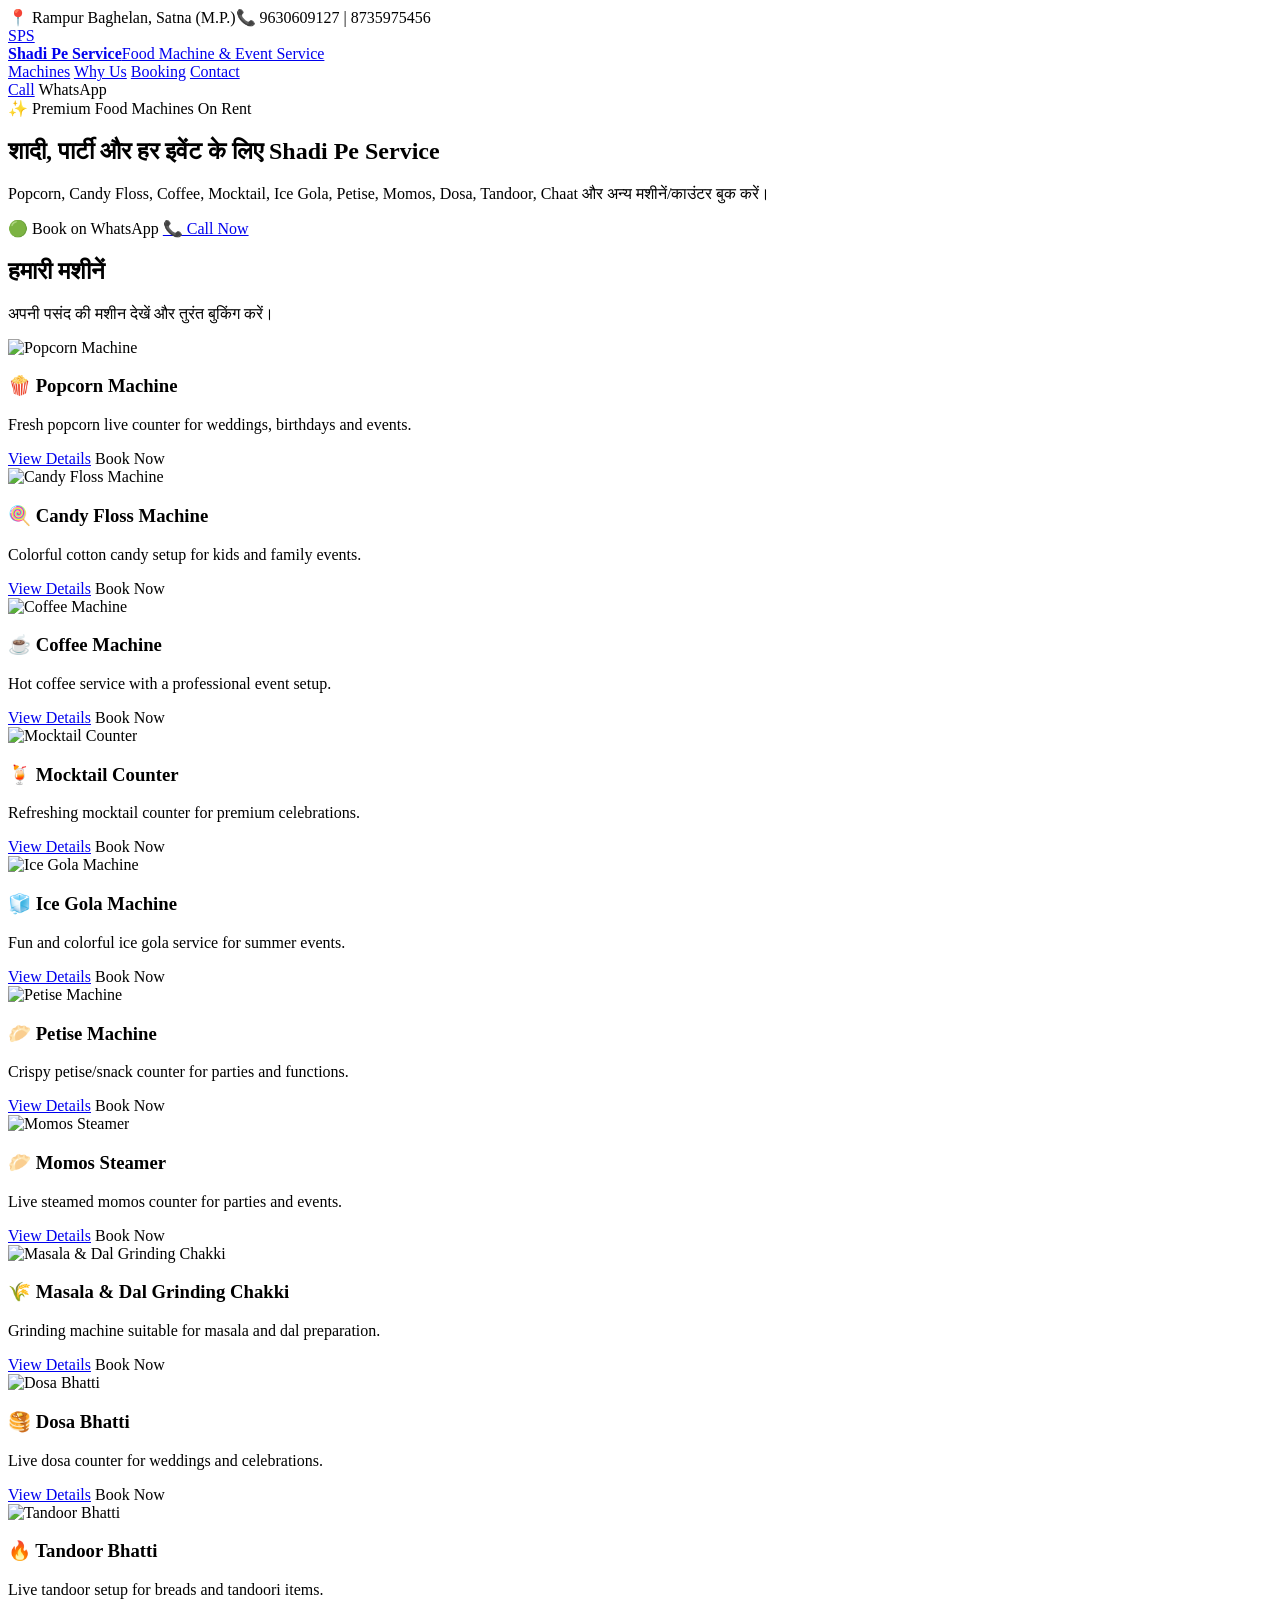
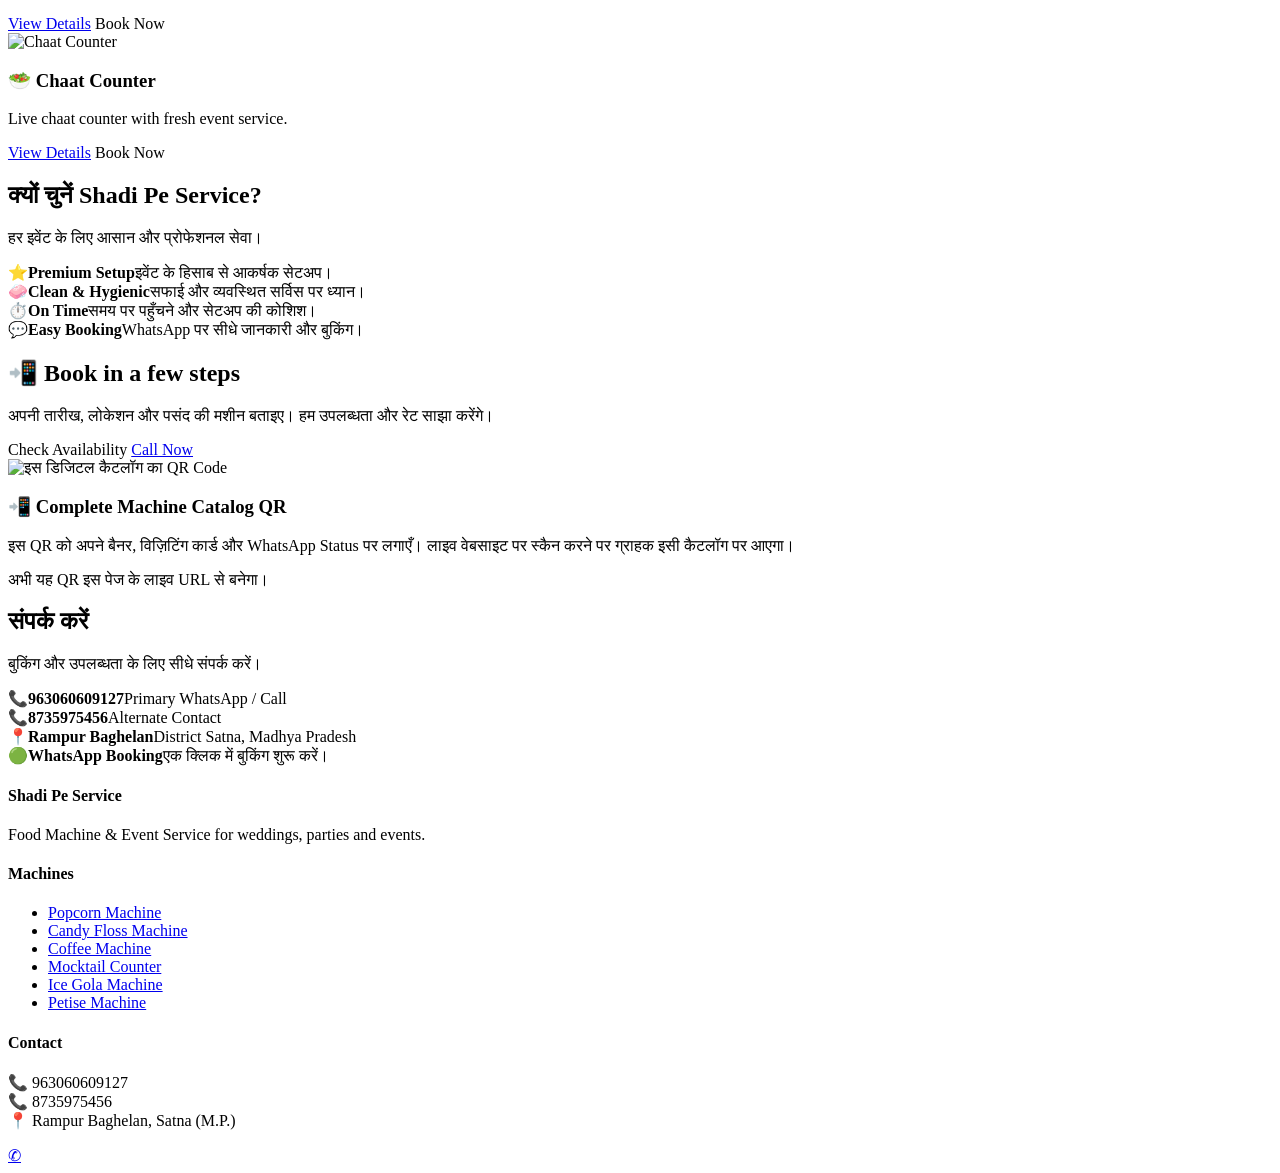
==== index-old.html @ e6303f3d "Rename index.html to index-old.html" ====
<!DOCTYPE html>
<html lang="hi">
<head>
<meta charset="UTF-8">
<meta name="viewport" content="width=device-width, initial-scale=1.0">
<title>Shadi Pe Service | Food Machine & Event Service</title>
<meta name="description" content="Shadi Pe Service – Food Machine & Event Service in Rampur Baghelan, Satna.">
<link rel="stylesheet" href="style.css">
</head>
<body>
<div class="topbar"><div class="container"><span>📍 Rampur Baghelan, Satna (M.P.)</span><span>📞 9630609127 | 8735975456</span></div></div>
<header>
  <div class="container nav">
    <a class="brand" href="index.html">
      <div class="logo-mark">SPS</div>
      <div><strong>Shadi Pe Service</strong><span>Food Machine & Event Service</span></div>
    </a>
    <nav class="navlinks">
      <a href="#machines">Machines</a>
      <a href="#why">Why Us</a>
      <a href="#booking">Booking</a>
      <a href="#contact">Contact</a>
    </nav>
    <div class="actions">
      <a class="btn btn-outline" href="tel:+918735975456">Call</a>
      <a class="btn btn-primary" data-wa="नमस्ते, मुझे Shadi Pe Service की मशीनों की बुकिंग और उपलब्धता की जानकारी चाहिए।">WhatsApp</a>
    </div>
  </div>
</header>

<section class="hero">
  <div class="container hero-inner">
    <div class="kicker">✨ Premium Food Machines On Rent</div>
    <h1>शादी, पार्टी और हर इवेंट के लिए <span class="gold">Shadi Pe Service</span></h1>
    <p>Popcorn, Candy Floss, Coffee, Mocktail, Ice Gola, Petise, Momos, Dosa, Tandoor, Chaat और अन्य मशीनें/काउंटर बुक करें।</p>
    <div class="cta">
      <a class="btn btn-primary" data-wa="नमस्ते, मुझे Shadi Pe Service की मशीनों की उपलब्धता और रेट की जानकारी चाहिए।">🟢 Book on WhatsApp</a>
      <a class="btn btn-dark" href="tel:+919630609127">📞 Call Now</a>
    </div>
  </div>
</section>

<section class="section" id="machines">
  <div class="container">
    <div class="section-head">
      <div><h2>हमारी मशीनें</h2><p>अपनी पसंद की मशीन देखें और तुरंत बुकिंग करें।</p></div>
    </div>
    <div class="grid">
      
      <article class="card">
        <img class="photo" src="images/popcorn.jpg" alt="Popcorn Machine">
        <div class="card-body">
          <h3>🍿 Popcorn Machine</h3>
          <p>Fresh popcorn live counter for weddings, birthdays and events.</p>
          <div class="card-footer">
            <a class="btn btn-dark" href="pages/popcorn.html">View Details</a>
            <a class="btn btn-primary" data-wa="नमस्ते, मुझे Popcorn Machine की उपलब्धता और रेट की जानकारी चाहिए।">Book Now</a>
          </div>
        </div>
      </article>
      
      <article class="card">
        <img class="photo" src="images/candyfloss.jpg" alt="Candy Floss Machine">
        <div class="card-body">
          <h3>🍭 Candy Floss Machine</h3>
          <p>Colorful cotton candy setup for kids and family events.</p>
          <div class="card-footer">
            <a class="btn btn-dark" href="pages/candyfloss.html">View Details</a>
            <a class="btn btn-primary" data-wa="नमस्ते, मुझे Candy Floss Machine की उपलब्धता और रेट की जानकारी चाहिए।">Book Now</a>
          </div>
        </div>
      </article>
      
      <article class="card">
        <img class="photo" src="images/coffee.jpg" alt="Coffee Machine">
        <div class="card-body">
          <h3>☕ Coffee Machine</h3>
          <p>Hot coffee service with a professional event setup.</p>
          <div class="card-footer">
            <a class="btn btn-dark" href="pages/coffee.html">View Details</a>
            <a class="btn btn-primary" data-wa="नमस्ते, मुझे Coffee Machine की उपलब्धता और रेट की जानकारी चाहिए।">Book Now</a>
          </div>
        </div>
      </article>
      
      <article class="card">
        <img class="photo" src="images/mocktail.jpg" alt="Mocktail Counter">
        <div class="card-body">
          <h3>🍹 Mocktail Counter</h3>
          <p>Refreshing mocktail counter for premium celebrations.</p>
          <div class="card-footer">
            <a class="btn btn-dark" href="pages/mocktail.html">View Details</a>
            <a class="btn btn-primary" data-wa="नमस्ते, मुझे Mocktail Counter की उपलब्धता और रेट की जानकारी चाहिए।">Book Now</a>
          </div>
        </div>
      </article>
      
      <article class="card">
        <img class="photo" src="images/icegola.jpg" alt="Ice Gola Machine">
        <div class="card-body">
          <h3>🧊 Ice Gola Machine</h3>
          <p>Fun and colorful ice gola service for summer events.</p>
          <div class="card-footer">
            <a class="btn btn-dark" href="pages/icegola.html">View Details</a>
            <a class="btn btn-primary" data-wa="नमस्ते, मुझे Ice Gola Machine की उपलब्धता और रेट की जानकारी चाहिए।">Book Now</a>
          </div>
        </div>
      </article>
      
      <article class="card">
        <img class="photo" src="images/petise.jpg" alt="Petise Machine">
        <div class="card-body">
          <h3>🥟 Petise Machine</h3>
          <p>Crispy petise/snack counter for parties and functions.</p>
          <div class="card-footer">
            <a class="btn btn-dark" href="pages/petise.html">View Details</a>
            <a class="btn btn-primary" data-wa="नमस्ते, मुझे Petise Machine की उपलब्धता और रेट की जानकारी चाहिए।">Book Now</a>
          </div>
        </div>
      </article>
      
      <article class="card">
        <img class="photo" src="images/momos.jpg" alt="Momos Steamer">
        <div class="card-body">
          <h3>🥟 Momos Steamer</h3>
          <p>Live steamed momos counter for parties and events.</p>
          <div class="card-footer">
            <a class="btn btn-dark" href="pages/momos.html">View Details</a>
            <a class="btn btn-primary" data-wa="नमस्ते, मुझे Momos Steamer की उपलब्धता और रेट की जानकारी चाहिए।">Book Now</a>
          </div>
        </div>
      </article>
      
      <article class="card">
        <img class="photo" src="images/chakki.jpg" alt="Masala & Dal Grinding Chakki">
        <div class="card-body">
          <h3>🌾 Masala & Dal Grinding Chakki</h3>
          <p>Grinding machine suitable for masala and dal preparation.</p>
          <div class="card-footer">
            <a class="btn btn-dark" href="pages/chakki.html">View Details</a>
            <a class="btn btn-primary" data-wa="नमस्ते, मुझे Masala & Dal Grinding Chakki की उपलब्धता और रेट की जानकारी चाहिए।">Book Now</a>
          </div>
        </div>
      </article>
      
      <article class="card">
        <img class="photo" src="images/dosa.jpg" alt="Dosa Bhatti">
        <div class="card-body">
          <h3>🥞 Dosa Bhatti</h3>
          <p>Live dosa counter for weddings and celebrations.</p>
          <div class="card-footer">
            <a class="btn btn-dark" href="pages/dosa.html">View Details</a>
            <a class="btn btn-primary" data-wa="नमस्ते, मुझे Dosa Bhatti की उपलब्धता और रेट की जानकारी चाहिए।">Book Now</a>
          </div>
        </div>
      </article>
      
      <article class="card">
        <img class="photo" src="images/tandoor.jpg" alt="Tandoor Bhatti">
        <div class="card-body">
          <h3>🔥 Tandoor Bhatti</h3>
          <p>Live tandoor setup for breads and tandoori items.</p>
          <div class="card-footer">
            <a class="btn btn-dark" href="pages/tandoor.html">View Details</a>
            <a class="btn btn-primary" data-wa="नमस्ते, मुझे Tandoor Bhatti की उपलब्धता और रेट की जानकारी चाहिए।">Book Now</a>
          </div>
        </div>
      </article>
      
      <article class="card">
        <img class="photo" src="images/chaat.jpg" alt="Chaat Counter">
        <div class="card-body">
          <h3>🥗 Chaat Counter</h3>
          <p>Live chaat counter with fresh event service.</p>
          <div class="card-footer">
            <a class="btn btn-dark" href="pages/chaat.html">View Details</a>
            <a class="btn btn-primary" data-wa="नमस्ते, मुझे Chaat Counter की उपलब्धता और रेट की जानकारी चाहिए।">Book Now</a>
          </div>
        </div>
      </article>
      
    </div>
  </div>
</section>

<section class="section alt" id="why">
  <div class="container">
    <div class="section-head"><div><h2>क्यों चुनें Shadi Pe Service?</h2><p>हर इवेंट के लिए आसान और प्रोफेशनल सेवा।</p></div></div>
    <div class="features">
      <div class="feature">⭐<strong>Premium Setup</strong><span>इवेंट के हिसाब से आकर्षक सेटअप।</span></div>
      <div class="feature">🧼<strong>Clean & Hygienic</strong><span>सफाई और व्यवस्थित सर्विस पर ध्यान।</span></div>
      <div class="feature">⏱️<strong>On Time</strong><span>समय पर पहुँचने और सेटअप की कोशिश।</span></div>
      <div class="feature">💬<strong>Easy Booking</strong><span>WhatsApp पर सीधे जानकारी और बुकिंग।</span></div>
    </div>
  </div>
</section>

<section class="section" id="booking">
  <div class="container">
    <div class="booking">
      <h2>📲 Book in a few steps</h2>
      <p>अपनी तारीख, लोकेशन और पसंद की मशीन बताइए। हम उपलब्धता और रेट साझा करेंगे।</p>
      <div class="actions">
        <a class="btn btn-primary" data-wa="नमस्ते, मुझे Shadi Pe Service की मशीनों की बुकिंग करनी है। कृपया उपलब्धता और रेट बताइए।">Check Availability</a>
        <a class="btn btn-dark" href="tel:+919630609127">Call Now</a>
      </div>
    </div>

    <div class="qr-card">
      <img id="catalogQr" alt="इस डिजिटल कैटलॉग का QR Code">
      <div>
        <h3>📲 Complete Machine Catalog QR</h3>
        <p>इस QR को अपने बैनर, विज़िटिंग कार्ड और WhatsApp Status पर लगाएँ। लाइव वेबसाइट पर स्कैन करने पर ग्राहक इसी कैटलॉग पर आएगा।</p>
        <p class="small">अभी यह QR इस पेज के लाइव URL से बनेगा।</p>
      </div>
    </div>
  </div>
</section>

<section class="section alt" id="contact">
  <div class="container">
    <div class="section-head"><div><h2>संपर्क करें</h2><p>बुकिंग और उपलब्धता के लिए सीधे संपर्क करें।</p></div></div>
    <div class="features">
      <div class="feature">📞<strong>963060609127</strong><span>Primary WhatsApp / Call</span></div>
      <div class="feature">📞<strong>8735975456</strong><span>Alternate Contact</span></div>
      <div class="feature">📍<strong>Rampur Baghelan</strong><span>District Satna, Madhya Pradesh</span></div>
      <div class="feature">🟢<strong>WhatsApp Booking</strong><span>एक क्लिक में बुकिंग शुरू करें।</span></div>
    </div>
  </div>
</section>

<footer>
  <div class="container footer-grid">
    <div><h4>Shadi Pe Service</h4><p>Food Machine & Event Service for weddings, parties and events.</p></div>
    <div><h4>Machines</h4><ul><li><a href="pages/popcorn.html">Popcorn Machine</a></li><li><a href="pages/candyfloss.html">Candy Floss Machine</a></li><li><a href="pages/coffee.html">Coffee Machine</a></li><li><a href="pages/mocktail.html">Mocktail Counter</a></li><li><a href="pages/icegola.html">Ice Gola Machine</a></li><li><a href="pages/petise.html">Petise Machine</a></li></ul></div>
    <div><h4>Contact</h4><p>📞 963060609127<br>📞 8735975456<br>📍 Rampur Baghelan, Satna (M.P.)</p></div>
  </div>
</footer>

<a class="float-wa" href="#" data-wa="नमस्ते, मुझे Shadi Pe Service की मशीनों की उपलब्धता और बुकिंग की जानकारी चाहिए।" aria-label="WhatsApp">✆</a>
<script src="script.js"></script>
</body>
</html>
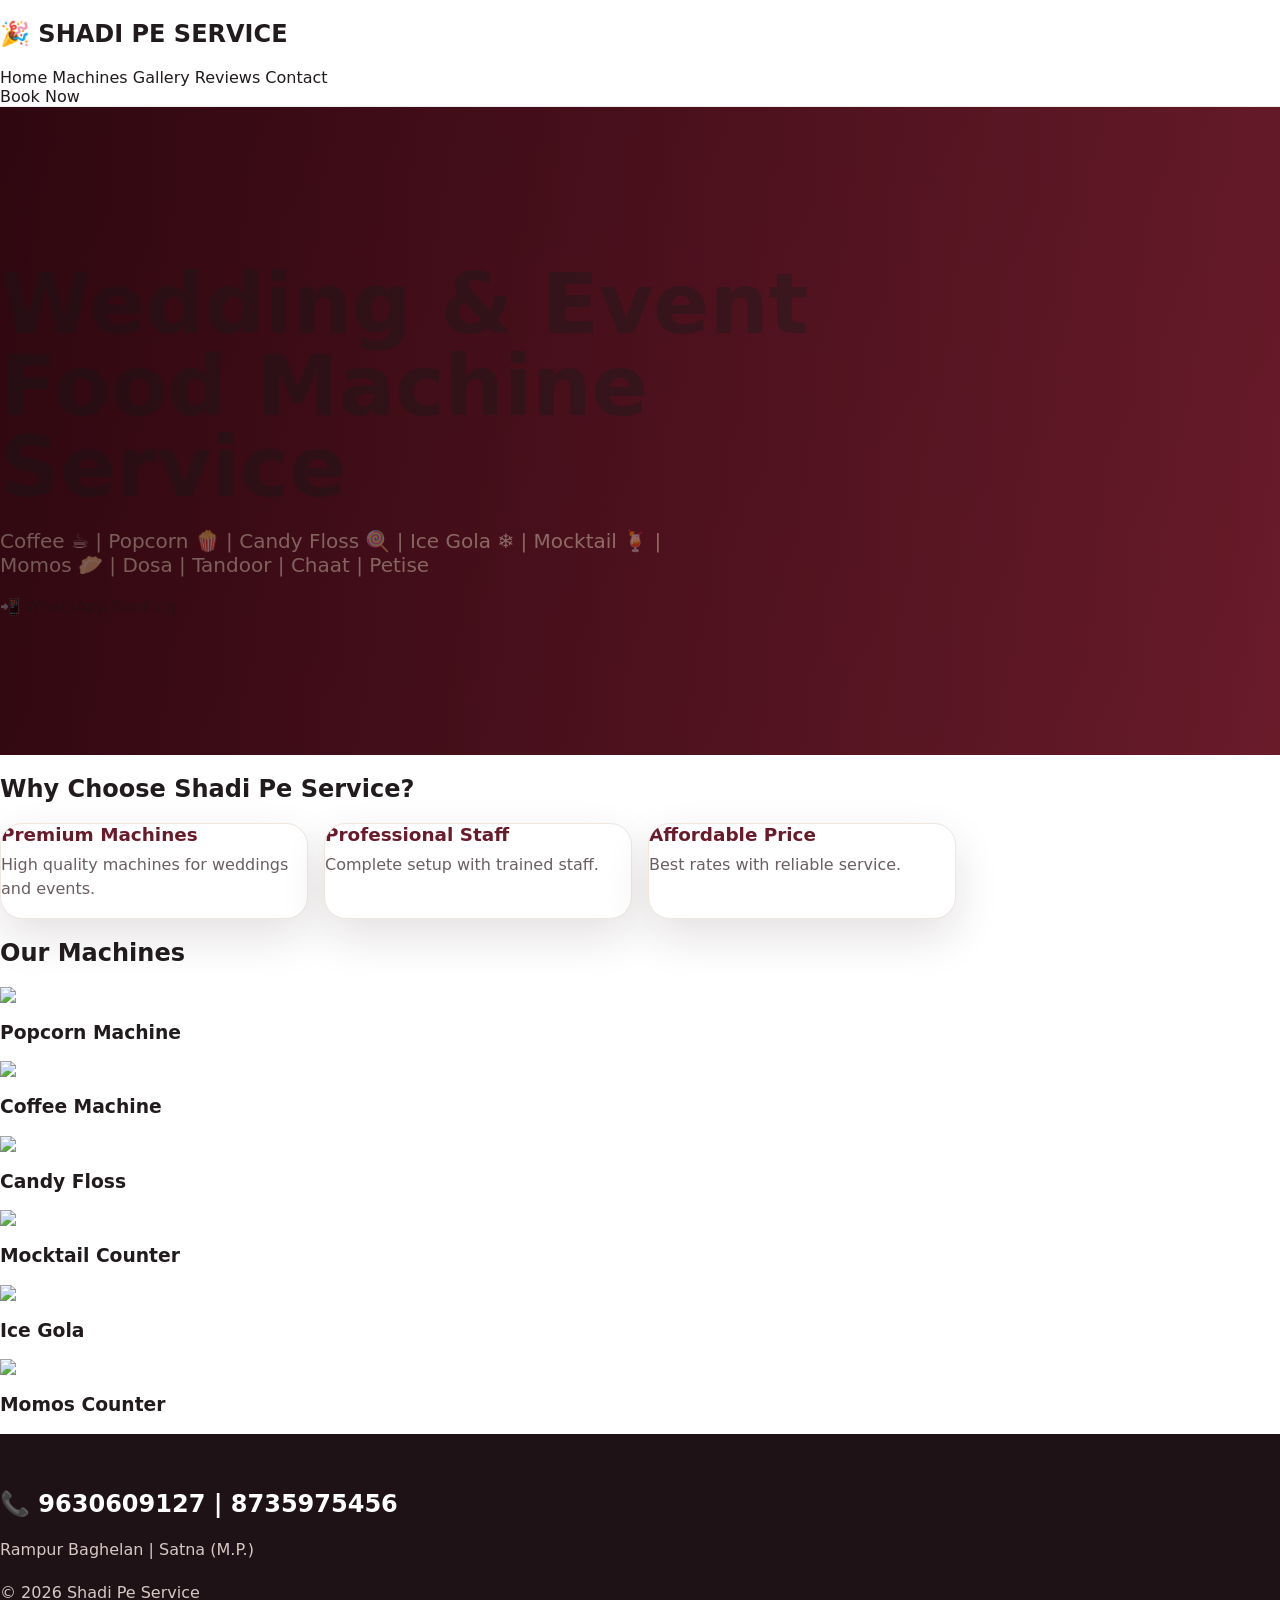
==== commit 5734b4f3: "Rename index.html to index-old.html" ====
--- a/index-old.html
+++ b/index-old.html
@@ -1,243 +1,141 @@
 <!DOCTYPE html>
 <html lang="hi">
 <head>
-<meta charset="UTF-8">
-<meta name="viewport" content="width=device-width, initial-scale=1.0">
-<title>Shadi Pe Service | Food Machine & Event Service</title>
-<meta name="description" content="Shadi Pe Service – Food Machine & Event Service in Rampur Baghelan, Satna.">
-<link rel="stylesheet" href="style.css">
+  <meta charset="UTF-8">
+  <meta name="viewport" content="width=device-width, initial-scale=1.0">
+  <title>Shadi Pe Service | Food Machine & Event Service</title>
+
+  <link rel="stylesheet" href="style.css">
+
+  <link rel="preconnect" href="https://fonts.googleapis.com">
+  <link rel="preconnect" href="https://fonts.gstatic.com" crossorigin>
+  <link href="https://fonts.googleapis.com/css2?family=Poppins:wght@300;400;600;700&display=swap" rel="stylesheet">
 </head>
+
 <body>
-<div class="topbar"><div class="container"><span>📍 Rampur Baghelan, Satna (M.P.)</span><span>📞 9630609127 | 8735975456</span></div></div>
-<header>
-  <div class="container nav">
-    <a class="brand" href="index.html">
-      <div class="logo-mark">SPS</div>
-      <div><strong>Shadi Pe Service</strong><span>Food Machine & Event Service</span></div>
-    </a>
-    <nav class="navlinks">
-      <a href="#machines">Machines</a>
-      <a href="#why">Why Us</a>
-      <a href="#booking">Booking</a>
-      <a href="#contact">Contact</a>
-    </nav>
-    <div class="actions">
-      <a class="btn btn-outline" href="tel:+918735975456">Call</a>
-      <a class="btn btn-primary" data-wa="नमस्ते, मुझे Shadi Pe Service की मशीनों की बुकिंग और उपलब्धता की जानकारी चाहिए।">WhatsApp</a>
-    </div>
-  </div>
+
+<header class="header">
+
+<div class="logo">
+    <h2>🎉 SHADI PE SERVICE</h2>
+</div>
+
+<nav>
+
+<a href="#home">Home</a>
+<a href="#machines">Machines</a>
+<a href="#gallery">Gallery</a>
+<a href="#reviews">Reviews</a>
+<a href="#contact">Contact</a>
+
+</nav>
+
+<a href="https://wa.me/919630609127" class="book-btn">
+Book Now
+</a>
+
 </header>
 
-<section class="hero">
-  <div class="container hero-inner">
-    <div class="kicker">✨ Premium Food Machines On Rent</div>
-    <h1>शादी, पार्टी और हर इवेंट के लिए <span class="gold">Shadi Pe Service</span></h1>
-    <p>Popcorn, Candy Floss, Coffee, Mocktail, Ice Gola, Petise, Momos, Dosa, Tandoor, Chaat और अन्य मशीनें/काउंटर बुक करें।</p>
-    <div class="cta">
-      <a class="btn btn-primary" data-wa="नमस्ते, मुझे Shadi Pe Service की मशीनों की उपलब्धता और रेट की जानकारी चाहिए।">🟢 Book on WhatsApp</a>
-      <a class="btn btn-dark" href="tel:+919630609127">📞 Call Now</a>
-    </div>
-  </div>
+<section class="hero" id="home">
+
+<div class="overlay">
+
+<h1>
+Wedding & Event Food Machine Service
+</h1>
+
+<p>
+
+Coffee ☕ | Popcorn 🍿 | Candy Floss 🍭 | Ice Gola ❄️ | Mocktail 🍹 | Momos 🥟 | Dosa | Tandoor | Chaat | Petise
+
+</p>
+
+<a href="https://wa.me/919630609127" class="hero-btn">
+
+📲 WhatsApp Booking
+
+</a>
+
+</div>
+
 </section>
 
-<section class="section" id="machines">
-  <div class="container">
-    <div class="section-head">
-      <div><h2>हमारी मशीनें</h2><p>अपनी पसंद की मशीन देखें और तुरंत बुकिंग करें।</p></div>
-    </div>
-    <div class="grid">
-      
-      <article class="card">
-        <img class="photo" src="images/popcorn.jpg" alt="Popcorn Machine">
-        <div class="card-body">
-          <h3>🍿 Popcorn Machine</h3>
-          <p>Fresh popcorn live counter for weddings, birthdays and events.</p>
-          <div class="card-footer">
-            <a class="btn btn-dark" href="pages/popcorn.html">View Details</a>
-            <a class="btn btn-primary" data-wa="नमस्ते, मुझे Popcorn Machine की उपलब्धता और रेट की जानकारी चाहिए।">Book Now</a>
-          </div>
-        </div>
-      </article>
-      
-      <article class="card">
-        <img class="photo" src="images/candyfloss.jpg" alt="Candy Floss Machine">
-        <div class="card-body">
-          <h3>🍭 Candy Floss Machine</h3>
-          <p>Colorful cotton candy setup for kids and family events.</p>
-          <div class="card-footer">
-            <a class="btn btn-dark" href="pages/candyfloss.html">View Details</a>
-            <a class="btn btn-primary" data-wa="नमस्ते, मुझे Candy Floss Machine की उपलब्धता और रेट की जानकारी चाहिए।">Book Now</a>
-          </div>
-        </div>
-      </article>
-      
-      <article class="card">
-        <img class="photo" src="images/coffee.jpg" alt="Coffee Machine">
-        <div class="card-body">
-          <h3>☕ Coffee Machine</h3>
-          <p>Hot coffee service with a professional event setup.</p>
-          <div class="card-footer">
-            <a class="btn btn-dark" href="pages/coffee.html">View Details</a>
-            <a class="btn btn-primary" data-wa="नमस्ते, मुझे Coffee Machine की उपलब्धता और रेट की जानकारी चाहिए।">Book Now</a>
-          </div>
-        </div>
-      </article>
-      
-      <article class="card">
-        <img class="photo" src="images/mocktail.jpg" alt="Mocktail Counter">
-        <div class="card-body">
-          <h3>🍹 Mocktail Counter</h3>
-          <p>Refreshing mocktail counter for premium celebrations.</p>
-          <div class="card-footer">
-            <a class="btn btn-dark" href="pages/mocktail.html">View Details</a>
-            <a class="btn btn-primary" data-wa="नमस्ते, मुझे Mocktail Counter की उपलब्धता और रेट की जानकारी चाहिए।">Book Now</a>
-          </div>
-        </div>
-      </article>
-      
-      <article class="card">
-        <img class="photo" src="images/icegola.jpg" alt="Ice Gola Machine">
-        <div class="card-body">
-          <h3>🧊 Ice Gola Machine</h3>
-          <p>Fun and colorful ice gola service for summer events.</p>
-          <div class="card-footer">
-            <a class="btn btn-dark" href="pages/icegola.html">View Details</a>
-            <a class="btn btn-primary" data-wa="नमस्ते, मुझे Ice Gola Machine की उपलब्धता और रेट की जानकारी चाहिए।">Book Now</a>
-          </div>
-        </div>
-      </article>
-      
-      <article class="card">
-        <img class="photo" src="images/petise.jpg" alt="Petise Machine">
-        <div class="card-body">
-          <h3>🥟 Petise Machine</h3>
-          <p>Crispy petise/snack counter for parties and functions.</p>
-          <div class="card-footer">
-            <a class="btn btn-dark" href="pages/petise.html">View Details</a>
-            <a class="btn btn-primary" data-wa="नमस्ते, मुझे Petise Machine की उपलब्धता और रेट की जानकारी चाहिए।">Book Now</a>
-          </div>
-        </div>
-      </article>
-      
-      <article class="card">
-        <img class="photo" src="images/momos.jpg" alt="Momos Steamer">
-        <div class="card-body">
-          <h3>🥟 Momos Steamer</h3>
-          <p>Live steamed momos counter for parties and events.</p>
-          <div class="card-footer">
-            <a class="btn btn-dark" href="pages/momos.html">View Details</a>
-            <a class="btn btn-primary" data-wa="नमस्ते, मुझे Momos Steamer की उपलब्धता और रेट की जानकारी चाहिए।">Book Now</a>
-          </div>
-        </div>
-      </article>
-      
-      <article class="card">
-        <img class="photo" src="images/chakki.jpg" alt="Masala & Dal Grinding Chakki">
-        <div class="card-body">
-          <h3>🌾 Masala & Dal Grinding Chakki</h3>
-          <p>Grinding machine suitable for masala and dal preparation.</p>
-          <div class="card-footer">
-            <a class="btn btn-dark" href="pages/chakki.html">View Details</a>
-            <a class="btn btn-primary" data-wa="नमस्ते, मुझे Masala & Dal Grinding Chakki की उपलब्धता और रेट की जानकारी चाहिए।">Book Now</a>
-          </div>
-        </div>
-      </article>
-      
-      <article class="card">
-        <img class="photo" src="images/dosa.jpg" alt="Dosa Bhatti">
-        <div class="card-body">
-          <h3>🥞 Dosa Bhatti</h3>
-          <p>Live dosa counter for weddings and celebrations.</p>
-          <div class="card-footer">
-            <a class="btn btn-dark" href="pages/dosa.html">View Details</a>
-            <a class="btn btn-primary" data-wa="नमस्ते, मुझे Dosa Bhatti की उपलब्धता और रेट की जानकारी चाहिए।">Book Now</a>
-          </div>
-        </div>
-      </article>
-      
-      <article class="card">
-        <img class="photo" src="images/tandoor.jpg" alt="Tandoor Bhatti">
-        <div class="card-body">
-          <h3>🔥 Tandoor Bhatti</h3>
-          <p>Live tandoor setup for breads and tandoori items.</p>
-          <div class="card-footer">
-            <a class="btn btn-dark" href="pages/tandoor.html">View Details</a>
-            <a class="btn btn-primary" data-wa="नमस्ते, मुझे Tandoor Bhatti की उपलब्धता और रेट की जानकारी चाहिए।">Book Now</a>
-          </div>
-        </div>
-      </article>
-      
-      <article class="card">
-        <img class="photo" src="images/chaat.jpg" alt="Chaat Counter">
-        <div class="card-body">
-          <h3>🥗 Chaat Counter</h3>
-          <p>Live chaat counter with fresh event service.</p>
-          <div class="card-footer">
-            <a class="btn btn-dark" href="pages/chaat.html">View Details</a>
-            <a class="btn btn-primary" data-wa="नमस्ते, मुझे Chaat Counter की उपलब्धता और रेट की जानकारी चाहिए।">Book Now</a>
-          </div>
-        </div>
-      </article>
-      
-    </div>
-  </div>
+<section class="about">
+
+<h2>Why Choose Shadi Pe Service?</h2>
+
+<div class="features">
+
+<div class="card">
+<h3>Premium Machines</h3>
+<p>High quality machines for weddings and events.</p>
+</div>
+
+<div class="card">
+<h3>Professional Staff</h3>
+<p>Complete setup with trained staff.</p>
+</div>
+
+<div class="card">
+<h3>Affordable Price</h3>
+<p>Best rates with reliable service.</p>
+</div>
+
+</div>
+
 </section>
 
-<section class="section alt" id="why">
-  <div class="container">
-    <div class="section-head"><div><h2>क्यों चुनें Shadi Pe Service?</h2><p>हर इवेंट के लिए आसान और प्रोफेशनल सेवा।</p></div></div>
-    <div class="features">
-      <div class="feature">⭐<strong>Premium Setup</strong><span>इवेंट के हिसाब से आकर्षक सेटअप।</span></div>
-      <div class="feature">🧼<strong>Clean & Hygienic</strong><span>सफाई और व्यवस्थित सर्विस पर ध्यान।</span></div>
-      <div class="feature">⏱️<strong>On Time</strong><span>समय पर पहुँचने और सेटअप की कोशिश।</span></div>
-      <div class="feature">💬<strong>Easy Booking</strong><span>WhatsApp पर सीधे जानकारी और बुकिंग।</span></div>
-    </div>
-  </div>
-</section>
+<section id="machines">
 
-<section class="section" id="booking">
-  <div class="container">
-    <div class="booking">
-      <h2>📲 Book in a few steps</h2>
-      <p>अपनी तारीख, लोकेशन और पसंद की मशीन बताइए। हम उपलब्धता और रेट साझा करेंगे।</p>
-      <div class="actions">
-        <a class="btn btn-primary" data-wa="नमस्ते, मुझे Shadi Pe Service की मशीनों की बुकिंग करनी है। कृपया उपलब्धता और रेट बताइए।">Check Availability</a>
-        <a class="btn btn-dark" href="tel:+919630609127">Call Now</a>
-      </div>
-    </div>
+<h2 class="title">Our Machines</h2>
 
-    <div class="qr-card">
-      <img id="catalogQr" alt="इस डिजिटल कैटलॉग का QR Code">
-      <div>
-        <h3>📲 Complete Machine Catalog QR</h3>
-        <p>इस QR को अपने बैनर, विज़िटिंग कार्ड और WhatsApp Status पर लगाएँ। लाइव वेबसाइट पर स्कैन करने पर ग्राहक इसी कैटलॉग पर आएगा।</p>
-        <p class="small">अभी यह QR इस पेज के लाइव URL से बनेगा।</p>
-      </div>
-    </div>
-  </div>
-</section>
+<div class="machine-grid">
 
-<section class="section alt" id="contact">
-  <div class="container">
-    <div class="section-head"><div><h2>संपर्क करें</h2><p>बुकिंग और उपलब्धता के लिए सीधे संपर्क करें।</p></div></div>
-    <div class="features">
-      <div class="feature">📞<strong>963060609127</strong><span>Primary WhatsApp / Call</span></div>
-      <div class="feature">📞<strong>8735975456</strong><span>Alternate Contact</span></div>
-      <div class="feature">📍<strong>Rampur Baghelan</strong><span>District Satna, Madhya Pradesh</span></div>
-      <div class="feature">🟢<strong>WhatsApp Booking</strong><span>एक क्लिक में बुकिंग शुरू करें।</span></div>
-    </div>
-  </div>
+<div class="machine">
+<img src="images/popcorn.jpg">
+<h3>Popcorn Machine</h3>
+</div>
+
+<div class="machine">
+<img src="images/coffee.jpg">
+<h3>Coffee Machine</h3>
+</div>
+
+<div class="machine">
+<img src="images/candy.jpg">
+<h3>Candy Floss</h3>
+</div>
+
+<div class="machine">
+<img src="images/mocktail.jpg">
+<h3>Mocktail Counter</h3>
+</div>
+
+<div class="machine">
+<img src="images/gola.jpg">
+<h3>Ice Gola</h3>
+</div>
+
+<div class="machine">
+<img src="images/momos.jpg">
+<h3>Momos Counter</h3>
+</div>
+
+</div>
+
 </section>
 
 <footer>
-  <div class="container footer-grid">
-    <div><h4>Shadi Pe Service</h4><p>Food Machine & Event Service for weddings, parties and events.</p></div>
-    <div><h4>Machines</h4><ul><li><a href="pages/popcorn.html">Popcorn Machine</a></li><li><a href="pages/candyfloss.html">Candy Floss Machine</a></li><li><a href="pages/coffee.html">Coffee Machine</a></li><li><a href="pages/mocktail.html">Mocktail Counter</a></li><li><a href="pages/icegola.html">Ice Gola Machine</a></li><li><a href="pages/petise.html">Petise Machine</a></li></ul></div>
-    <div><h4>Contact</h4><p>📞 963060609127<br>📞 8735975456<br>📍 Rampur Baghelan, Satna (M.P.)</p></div>
-  </div>
+
+<h2>📞 9630609127 | 8735975456</h2>
+
+<p>Rampur Baghelan | Satna (M.P.)</p>
+
+<p>© 2026 Shadi Pe Service</p>
+
 </footer>
 
-<a class="float-wa" href="#" data-wa="नमस्ते, मुझे Shadi Pe Service की मशीनों की उपलब्धता और बुकिंग की जानकारी चाहिए।" aria-label="WhatsApp">✆</a>
 <script src="script.js"></script>
+
 </body>
 </html>
--- a/style.css
+++ b/style.css
@@ -0,0 +1,98 @@
+
+:root{
+  --maroon:#691b2a;
+  --maroon-dark:#3b0b15;
+  --gold:#d6b35a;
+  --cream:#fff8ee;
+  --green:#16a34a;
+  --ink:#211b1d;
+  --muted:#6b5e62;
+  --white:#fff;
+  --shadow:0 18px 45px rgba(45,12,19,.12);
+  --radius:22px;
+}
+*{box-sizing:border-box}
+html{scroll-behavior:smooth}
+body{margin:0;font-family:Inter,system-ui,-apple-system,Segoe UI,Roboto,Arial,sans-serif;color:var(--ink);background:#fff}
+a{text-decoration:none;color:inherit}
+img{display:block;max-width:100%}
+.container{width:min(1120px,92%);margin:auto}
+.topbar{background:var(--maroon-dark);color:#fff;font-size:.9rem}
+.topbar .container{display:flex;justify-content:space-between;gap:16px;padding:8px 0}
+header{position:sticky;top:0;z-index:50;background:rgba(255,255,255,.96);backdrop-filter:blur(12px);border-bottom:1px solid #eee}
+.nav{display:flex;align-items:center;justify-content:space-between;padding:14px 0}
+.brand{display:flex;align-items:center;gap:12px}
+.logo-mark{width:48px;height:48px;border-radius:16px;background:linear-gradient(145deg,var(--gold),#b78927);display:grid;place-items:center;color:var(--maroon-dark);font-weight:900;letter-spacing:-1px;box-shadow:0 8px 20px rgba(214,179,90,.28)}
+.brand strong{display:block;color:var(--maroon);font-size:1.05rem}
+.brand span{display:block;color:var(--muted);font-size:.75rem}
+.navlinks{display:flex;gap:22px;font-weight:600;font-size:.95rem}
+.navlinks a:hover{color:var(--maroon)}
+.actions{display:flex;gap:10px;align-items:center}
+.btn{display:inline-flex;align-items:center;justify-content:center;gap:8px;border-radius:14px;padding:12px 17px;font-weight:800;transition:.2s;border:1px solid transparent}
+.btn-primary{background:var(--green);color:#fff}
+.btn-primary:hover{transform:translateY(-1px);filter:brightness(.95)}
+.btn-dark{background:var(--maroon);color:#fff}
+.btn-outline{border-color:#e6d7bf;color:var(--maroon);background:#fff}
+.hero{position:relative;min-height:72vh;display:grid;align-items:center;overflow:hidden;background:linear-gradient(120deg,var(--maroon-dark),var(--maroon))}
+.hero:before{content:"";position:absolute;inset:0;background:
+linear-gradient(90deg,rgba(40,5,13,.88),rgba(105,27,42,.72)),
+url('../images/hero.jpg') center/cover no-repeat;opacity:.72}
+.hero-inner{position:relative;z-index:1;color:#fff;padding:80px 0}
+.kicker{display:inline-flex;gap:8px;align-items:center;padding:8px 13px;border:1px solid rgba(255,255,255,.22);border-radius:999px;background:rgba(255,255,255,.07);font-weight:700}
+.hero h1{font-size:clamp(2.6rem,7vw,5.2rem);line-height:.98;max-width:850px;margin:18px 0}
+.hero p{font-size:clamp(1rem,2.2vw,1.25rem);max-width:720px;color:#f8ead0}
+.hero .cta{display:flex;gap:12px;flex-wrap:wrap;margin-top:26px}
+.hero .btn-dark{background:#fff;color:var(--maroon-dark)}
+.gold{color:var(--gold)}
+.section{padding:76px 0}
+.section.alt{background:var(--cream)}
+.section-head{display:flex;justify-content:space-between;gap:20px;align-items:end;margin-bottom:28px}
+.section-head h2{margin:0;color:var(--maroon);font-size:clamp(1.9rem,3.5vw,2.6rem)}
+.section-head p{margin:7px 0 0;color:var(--muted)}
+.grid{display:grid;grid-template-columns:repeat(3,minmax(0,1fr));gap:22px}
+.card{background:#fff;border:1px solid #eee6df;border-radius:var(--radius);overflow:hidden;box-shadow:var(--shadow);display:flex;flex-direction:column}
+.card .photo{aspect-ratio:1.25/1;object-fit:cover}
+.card-body{padding:20px}
+.card h3{margin:0 0 8px;color:var(--maroon);font-size:1.15rem}
+.card p{margin:0 0 16px;color:var(--muted);line-height:1.55}
+.card-footer{display:flex;gap:10px;flex-wrap:wrap}
+.features{display:grid;grid-template-columns:repeat(4,minmax(0,1fr));gap:16px}
+.feature{padding:22px;border-radius:18px;background:#fff;border:1px solid #f0e6db}
+.feature strong{display:block;margin:8px 0 4px}
+.feature span{color:var(--muted);font-size:.92rem}
+.booking{background:linear-gradient(135deg,var(--maroon-dark),var(--maroon));color:#fff;border-radius:28px;padding:34px}
+.booking h2{margin:0 0 8px}
+.booking p{color:#f2dfc0}
+.booking .actions{margin-top:20px;flex-wrap:wrap}
+footer{background:#1f1216;color:#fff;padding:36px 0}
+.footer-grid{display:grid;grid-template-columns:1.4fr 1fr 1fr;gap:28px}
+footer h4{margin:0 0 12px;color:var(--gold)}
+footer p,footer li{color:#d7c8c5;line-height:1.65}
+footer ul{list-style:none;padding:0;margin:0}
+.float-wa{position:fixed;right:18px;bottom:18px;z-index:70;width:58px;height:58px;border-radius:50%;display:grid;place-items:center;background:var(--green);color:#fff;font-size:1.5rem;box-shadow:0 16px 32px rgba(22,163,74,.28)}
+.qr-card{display:flex;gap:26px;align-items:center;background:#fff;border:1px solid #eee5da;border-radius:22px;padding:24px;box-shadow:var(--shadow);margin-top:24px}
+.qr-card img{width:180px;height:180px;border-radius:16px;background:#fff;padding:8px}
+.small{font-size:.86rem;color:var(--muted)}
+.detail{padding:58px 0}
+.detail-grid{display:grid;grid-template-columns:1.05fr .95fr;gap:34px;align-items:start}
+.detail-photo{width:100%;border-radius:24px;box-shadow:var(--shadow);object-fit:cover;max-height:620px}
+.pill{display:inline-flex;padding:7px 11px;border-radius:999px;background:#fff3d8;color:#7d5b13;font-size:.85rem;font-weight:800}
+.detail h1{font-size:clamp(2rem,5vw,3.4rem);color:var(--maroon);margin:14px 0 12px}
+.detail ul{padding-left:20px;line-height:1.85}
+.notice{margin-top:18px;padding:14px 16px;border-radius:16px;background:#f8f1e8;color:#5a4b41}
+.back{display:inline-flex;margin-top:18px;color:var(--maroon);font-weight:800}
+@media(max-width:900px){
+  .navlinks{display:none}
+  .grid{grid-template-columns:repeat(2,minmax(0,1fr))}
+  .features{grid-template-columns:repeat(2,minmax(0,1fr))}
+  .detail-grid{grid-template-columns:1fr}
+  .footer-grid{grid-template-columns:1fr}
+}
+@media(max-width:620px){
+  .topbar .container{flex-direction:column;gap:2px}
+  .actions .btn-outline{display:none}
+  .grid{grid-template-columns:1fr}
+  .features{grid-template-columns:1fr}
+  .hero-inner{padding:64px 0}
+  .qr-card{flex-direction:column;text-align:center}
+}
